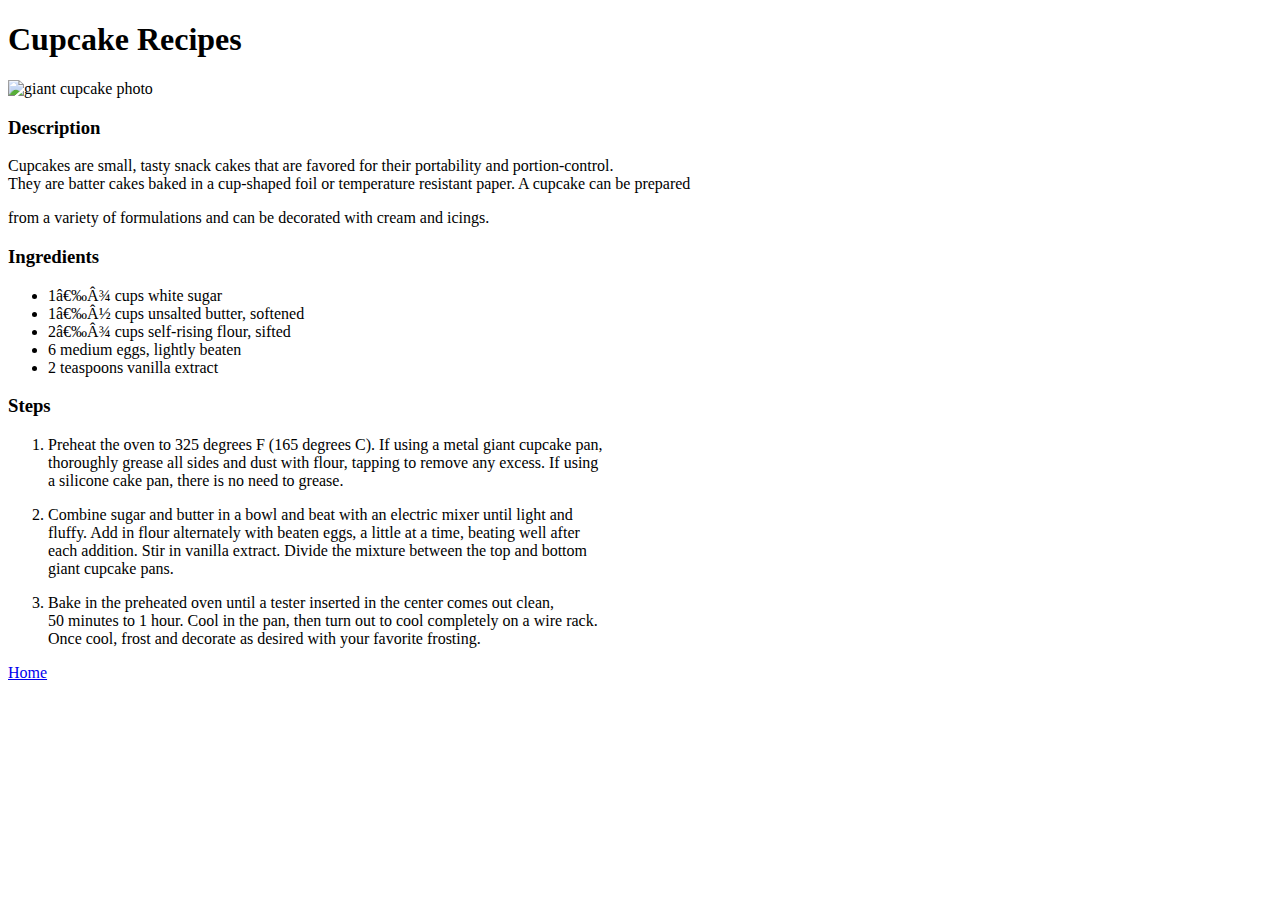
==== recipes/cupcake.html @ 60d9ae23 "Add home link and Reduce br tags" ====
<!DOCTYPE html>
<html lang="en">
    <head>
        <meta charset="utf=8">
        <title>cupcake recipe</title>
    </head>
    <body>
        <h1>Cupcake Recipes</h1>
        <img src="../img/cupcake.webp" alt="giant cupcake photo">
        <h3>Description</h3>
        <p>
            Cupcakes are small, tasty snack cakes that are favored for their portability and portion-control.<br>
            They are batter cakes baked in a cup-shaped foil or temperature resistant paper. A cupcake can be prepared 
        </p>
        <p>from a variety of formulations and can be decorated with cream and icings.</p>
        
        <h3>Ingredients</h3>
        <ul>
            <li>1 ¾ cups white sugar</li>
            <li>1 ½ cups unsalted butter, softened</li>
            <li>2 ¾ cups self-rising flour, sifted</li>
            <li>6 medium eggs, lightly beaten</li>
            <li>2 teaspoons vanilla extract</li>
        </ul>

        <h3>Steps</h3>
        <ol>
            <li>
                <p>
                    Preheat the oven to 325 degrees F (165 degrees C). If using a metal giant cupcake pan,<br>
                    thoroughly grease all sides and dust with flour, tapping to remove any excess. If using<br>
                    a silicone cake pan, there is no need to grease.
                </p>
            </li>
            <li>
                <p>
                    Combine sugar and butter in a bowl and beat with an electric mixer until light and<br>
                    fluffy. Add in flour alternately with beaten eggs, a little at a time, beating well after<br>
                    each addition. Stir in vanilla extract. Divide the mixture between the top and bottom<br>
                    giant cupcake pans.
                </p>
            </li>
            <li>
                <p>
                    Bake in the preheated oven until a tester inserted in the center comes out clean,<br>
                    50 minutes to 1 hour. Cool in the pan, then turn out to cool completely on a wire rack.<br>
                    Once cool, frost and decorate as desired with your favorite frosting.
                </p>
            </li>
        </ol>
        <a href="../index.html">Home</a>
    </body>
</html>
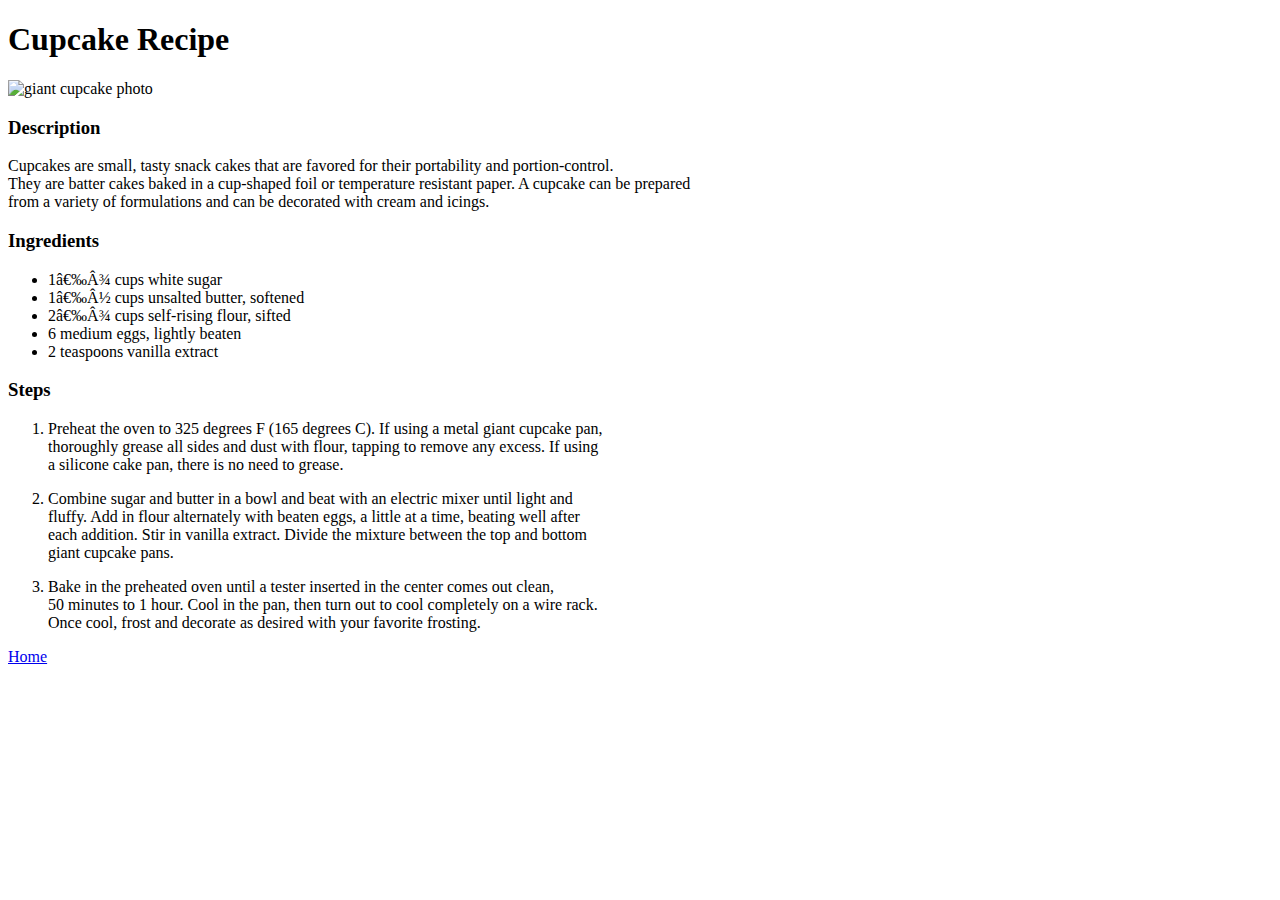
==== commit 30f2acc0: "Edit h1 title with reduce 's' from 'recipes' word" ====
--- a/recipes/cupcake.html
+++ b/recipes/cupcake.html
@@ -3,16 +3,17 @@
     <head>
         <meta charset="utf=8">
         <title>cupcake recipe</title>
+        <link rel="stylesheet" href="../css/style.css">
     </head>
     <body>
-        <h1>Cupcake Recipes</h1>
+        <h1>Cupcake Recipe</h1>
         <img src="../img/cupcake.webp" alt="giant cupcake photo">
         <h3>Description</h3>
         <p>
             Cupcakes are small, tasty snack cakes that are favored for their portability and portion-control.<br>
-            They are batter cakes baked in a cup-shaped foil or temperature resistant paper. A cupcake can be prepared 
+            They are batter cakes baked in a cup-shaped foil or temperature resistant paper. A cupcake can be prepared<br>
+            from a variety of formulations and can be decorated with cream and icings.
         </p>
-        <p>from a variety of formulations and can be decorated with cream and icings.</p>
         
         <h3>Ingredients</h3>
         <ul>
